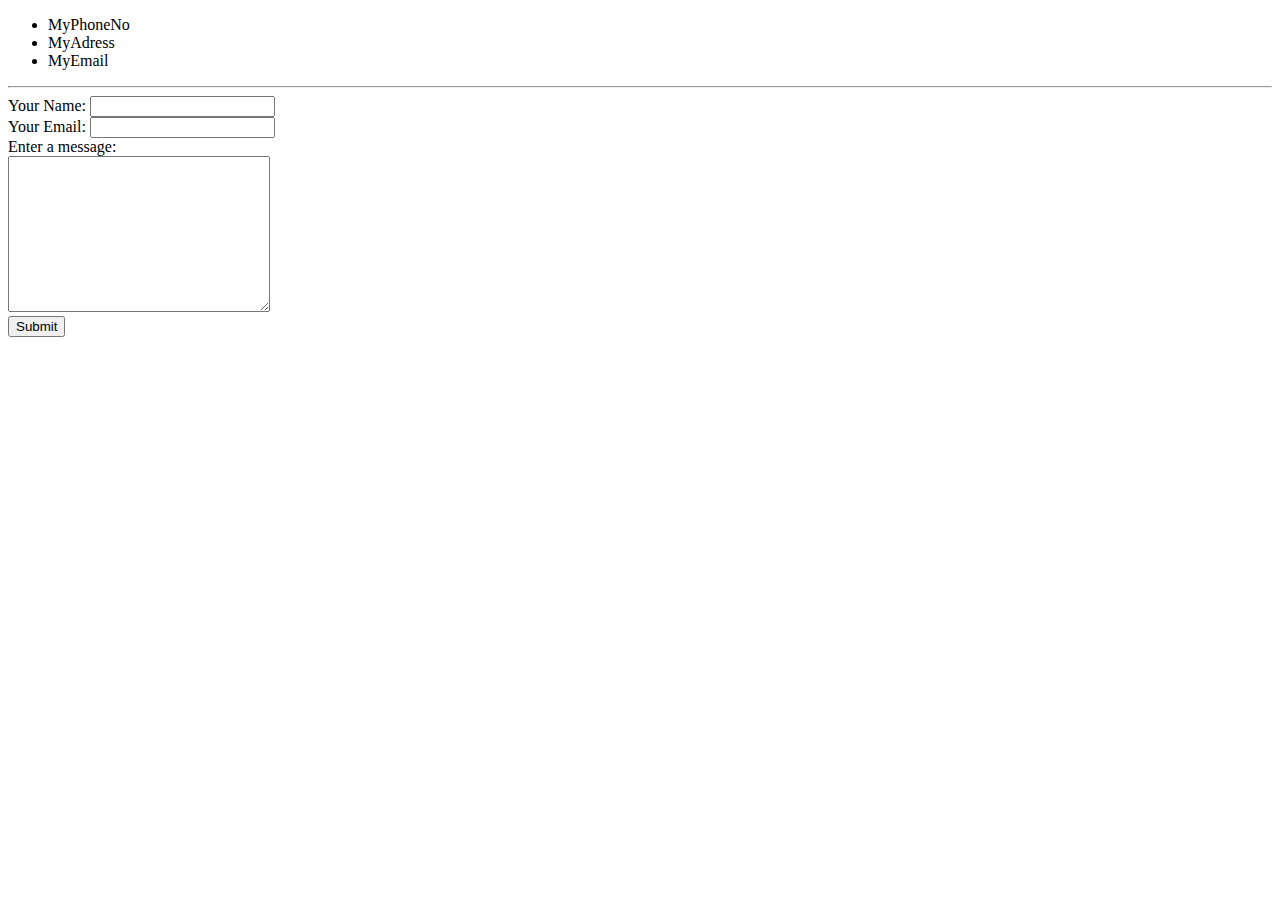
==== contacts.html @ 550cdfc2 "First commit." ====
<!DOCTYPE html>
<html lang="en">
<head>
    <meta charset="UTF-8">
    <meta http-equiv="X-UA-Compatible" content="IE=edge">
    <meta name="viewport" content="width=device-width, initial-scale=1.0">
    <title>Contact Me</title>
</head>
<body>
    <ul>
        <li>MyPhoneNo</li>
        <li>MyAdress</li>
        <li>MyEmail</li>
    </ul>
    <hr>
    <form action="index.html">
        <label for="">Your Name:</label>
        <input type="text"> <br>
        <label for="">Your Email:</label>
        <input type="email" name="" id=""> <br>
        <label for="">Enter a message:</label> <br>
        <textarea name="" id="" cols="30" rows="10"></textarea> <br>
        <input type="submit">     
    </form>
</body>
</html>
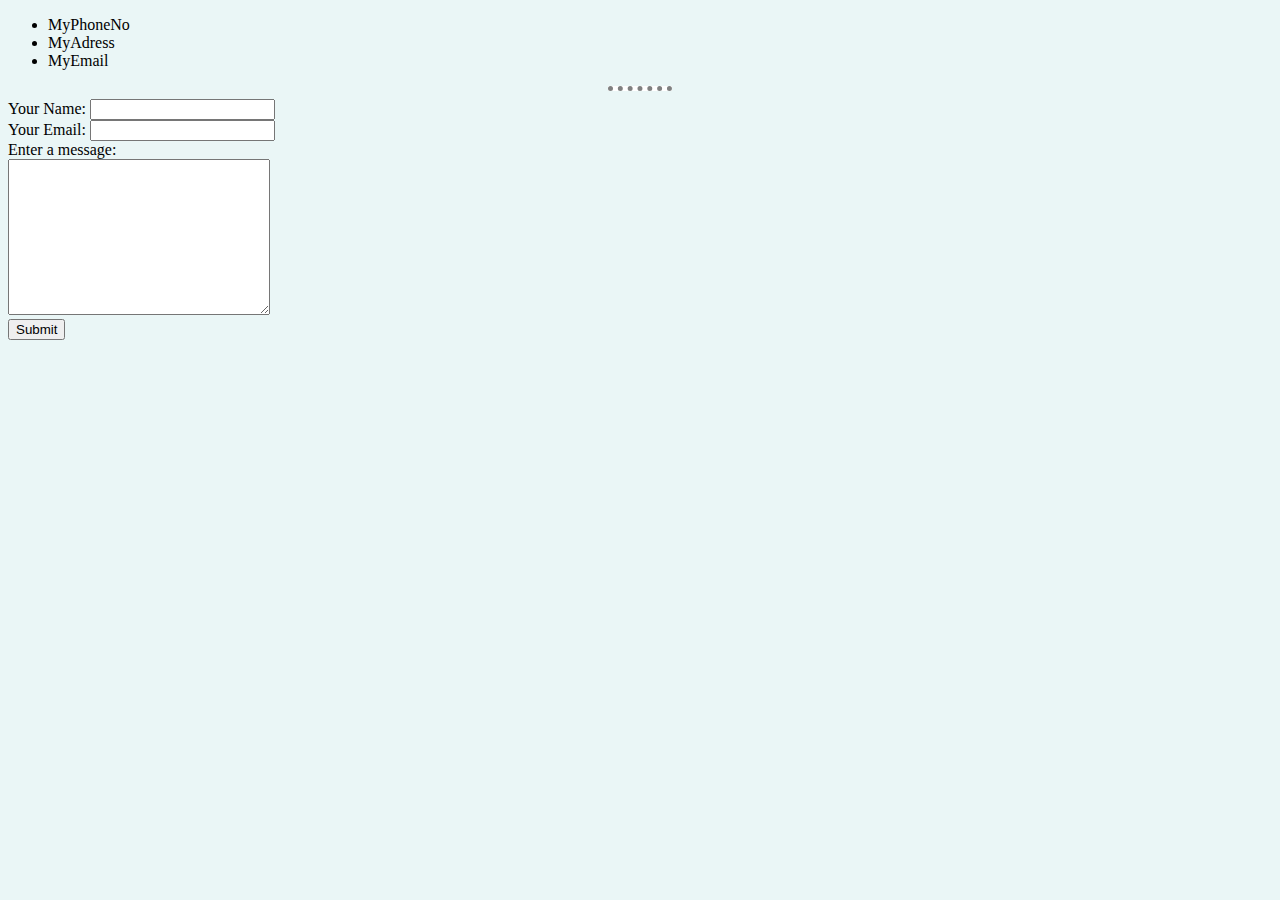
==== commit 354153b9: "2nd commit" ====
--- a/contacts.html
+++ b/contacts.html
@@ -5,6 +5,7 @@
     <meta http-equiv="X-UA-Compatible" content="IE=edge">
     <meta name="viewport" content="width=device-width, initial-scale=1.0">
     <title>Contact Me</title>
+    <link rel="stylesheet" href="css/styles.css">
 </head>
 <body>
     <ul>
--- a/css/styles.css
+++ b/css/styles.css
@@ -0,0 +1,15 @@
+body{
+    background-color: #EAF6F6;
+}
+
+hr{
+    background-color: white;
+    border-style: dotted none none;
+    border-color: grey;
+    border-width: 5px;
+    width: 5%;
+}
+
+h1,h3{
+    color: #66BFBF;
+}